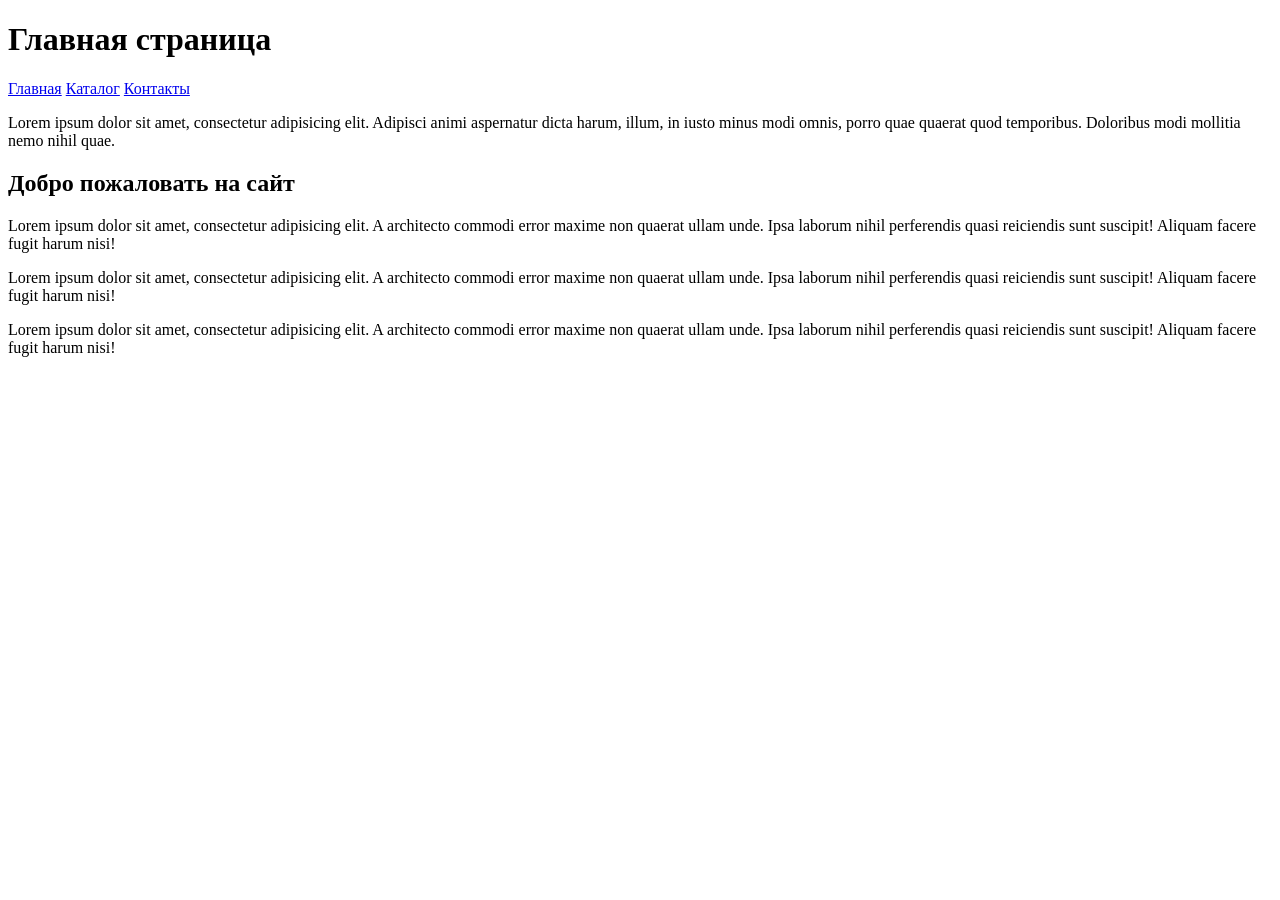
==== main/index.html @ 09c006ea "html первый семинар" ====
<!DOCTYPE html>
<html lang="en">
<head>
    <meta charset="UTF-8">
    <title>Title</title>
</head>
<body>
<h1>Главная страница</h1>
<a href="#">Главная</a>
<a href="catalog/catalog.html">Каталог</a>
<a href="/">Контакты</a>
<p>Lorem ipsum dolor sit amet, consectetur adipisicing elit. Adipisci animi aspernatur dicta harum, illum, in iusto minus modi omnis, porro quae quaerat quod temporibus. Doloribus modi mollitia nemo nihil quae.</p>
<h2>Добро пожаловать на сайт</h2>
<p>Lorem ipsum dolor sit amet, consectetur adipisicing elit. A architecto commodi error maxime non quaerat ullam unde. Ipsa laborum nihil perferendis quasi reiciendis sunt suscipit! Aliquam facere fugit harum nisi!</p>
<p>Lorem ipsum dolor sit amet, consectetur adipisicing elit. A architecto commodi error maxime non quaerat ullam unde. Ipsa laborum nihil perferendis quasi reiciendis sunt suscipit! Aliquam facere fugit harum nisi!</p>
<p>Lorem ipsum dolor sit amet, consectetur adipisicing elit. A architecto commodi error maxime non quaerat ullam unde. Ipsa laborum nihil perferendis quasi reiciendis sunt suscipit! Aliquam facere fugit harum nisi!</p>

</body>
</html>
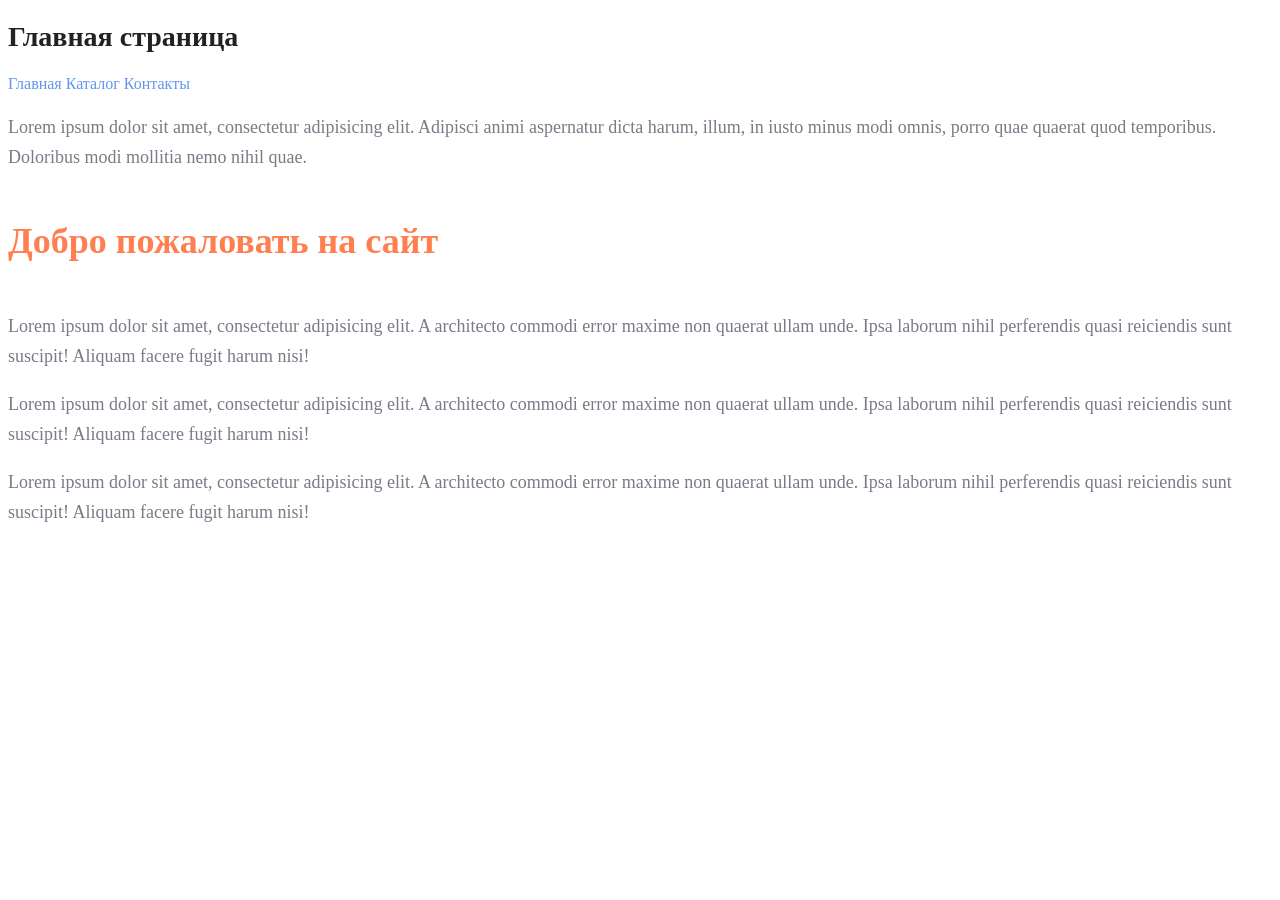
==== commit 8f5fbefd: "html второй семинар" ====
--- a/main/index.html
+++ b/main/index.html
@@ -2,18 +2,19 @@
 <html lang="en">
 <head>
     <meta charset="UTF-8">
+    <link rel="stylesheet" href="css/style.css">
     <title>Title</title>
 </head>
 <body>
-<h1>Главная страница</h1>
-<a href="#">Главная</a>
-<a href="catalog/catalog.html">Каталог</a>
-<a href="/">Контакты</a>
-<p>Lorem ipsum dolor sit amet, consectetur adipisicing elit. Adipisci animi aspernatur dicta harum, illum, in iusto minus modi omnis, porro quae quaerat quod temporibus. Doloribus modi mollitia nemo nihil quae.</p>
-<h2>Добро пожаловать на сайт</h2>
-<p>Lorem ipsum dolor sit amet, consectetur adipisicing elit. A architecto commodi error maxime non quaerat ullam unde. Ipsa laborum nihil perferendis quasi reiciendis sunt suscipit! Aliquam facere fugit harum nisi!</p>
-<p>Lorem ipsum dolor sit amet, consectetur adipisicing elit. A architecto commodi error maxime non quaerat ullam unde. Ipsa laborum nihil perferendis quasi reiciendis sunt suscipit! Aliquam facere fugit harum nisi!</p>
-<p>Lorem ipsum dolor sit amet, consectetur adipisicing elit. A architecto commodi error maxime non quaerat ullam unde. Ipsa laborum nihil perferendis quasi reiciendis sunt suscipit! Aliquam facere fugit harum nisi!</p>
+<h1 class="title">Главная страница</h1>
+<a href="#" class="menu">Главная</a>
+<a href="catalog/catalog.html" class="menu">Каталог</a>
+<a href="/" class="menu">Контакты</a>
+<p class="text">Lorem ipsum dolor sit amet, consectetur adipisicing elit. Adipisci animi aspernatur dicta harum, illum, in iusto minus modi omnis, porro quae quaerat quod temporibus. Doloribus modi mollitia nemo nihil quae.</p>
+<h2 class="title2">Добро пожаловать на сайт</h2>
+<p class="text">Lorem ipsum dolor sit amet, consectetur adipisicing elit. A architecto commodi error maxime non quaerat ullam unde. Ipsa laborum nihil perferendis quasi reiciendis sunt suscipit! Aliquam facere fugit harum nisi!</p>
+<p class="text">Lorem ipsum dolor sit amet, consectetur adipisicing elit. A architecto commodi error maxime non quaerat ullam unde. Ipsa laborum nihil perferendis quasi reiciendis sunt suscipit! Aliquam facere fugit harum nisi!</p>
+<p class="text">Lorem ipsum dolor sit amet, consectetur adipisicing elit. A architecto commodi error maxime non quaerat ullam unde. Ipsa laborum nihil perferendis quasi reiciendis sunt suscipit! Aliquam facere fugit harum nisi!</p>
 
 </body>
 </html>
--- a/main/css/style.css
+++ b/main/css/style.css
@@ -0,0 +1,28 @@
+a {
+    text-decoration: none;
+}
+.menu {
+    color: cornflowerblue;
+    font-size: 16px;
+    line-height: 20px;
+}
+.title{
+    color: #222222;
+    font-size: 28px;
+    line-height: 36px;
+    font-weight: bold;
+}
+.text {
+    font-style: normal;
+    font-weight: 300;
+    font-size: 18px;
+    line-height: 30px;
+    color: #7D7987;
+}
+.title2 {
+    color: coral;
+    font-style: normal;
+    font-weight: 700;
+    font-size: 36px;
+    line-height: 80px;
+}
